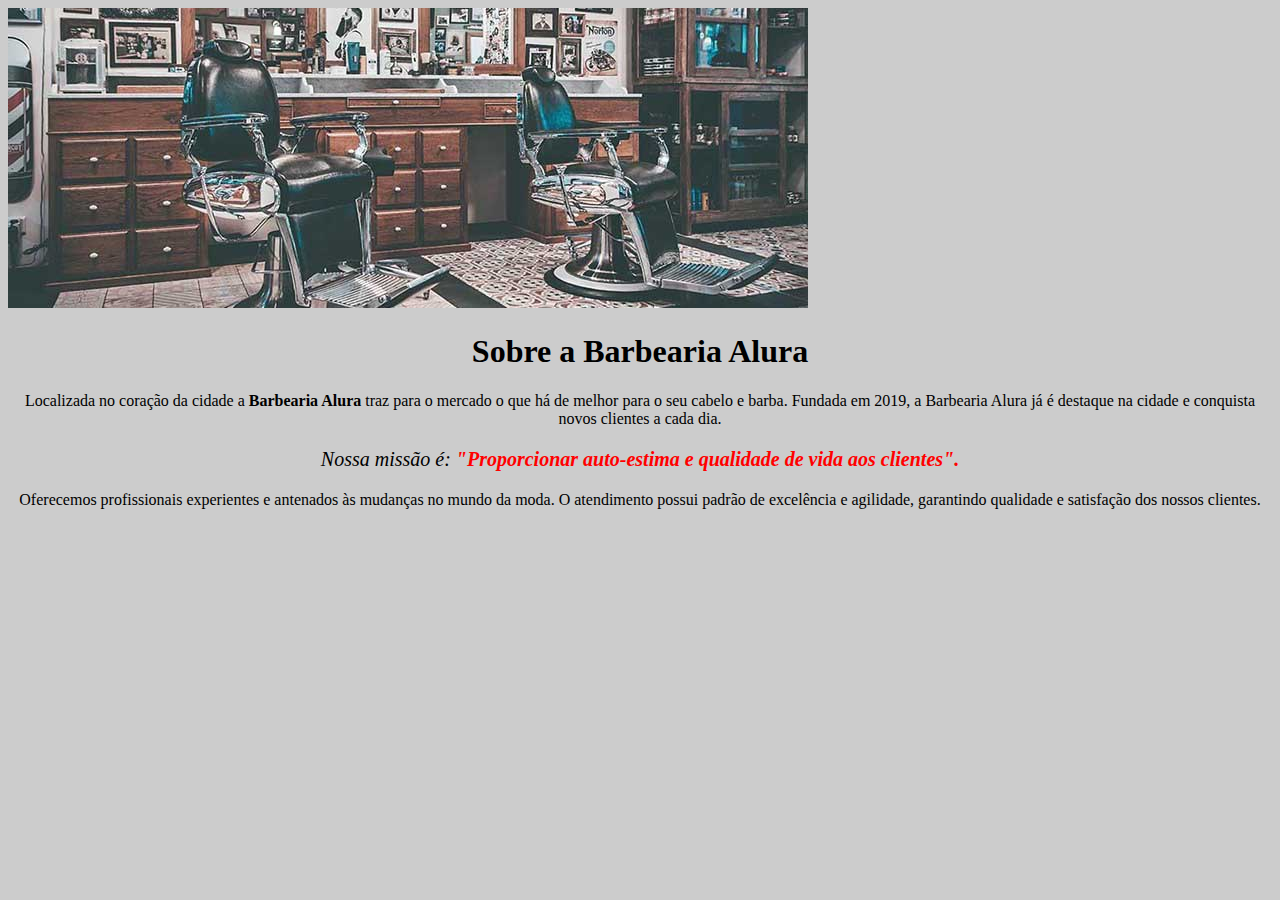
==== index.html @ 7af45059 "estrutura basica pagina barbearia Alura" ====
<!DOCTYPE html>
<html lang="pt-br">
    <head>
        <meta charset="UTF-8">
        <title>Barbearia Alura</title>
        <link rel = "stylesheet" href="css/style.css">
    </head>
    <body>
        <img src="img\banner.jpg">
        <h1>Sobre a Barbearia Alura</h1>
        <p>Localizada no coração da cidade a <strong>Barbearia Alura</strong> traz para o mercado o que há de melhor para o seu cabelo e barba. Fundada em 2019, a Barbearia Alura já é destaque na cidade e conquista novos clientes a cada dia.</p>
        <p id="missao"><em>Nossa missão é: <strong>"Proporcionar auto-estima e qualidade de vida aos clientes".</strong></em></p>
        <p>Oferecemos profissionais experientes e antenados às mudanças no mundo da moda. O atendimento possui padrão de excelência e agilidade, garantindo qualidade e satisfação dos nossos clientes.</p>
    </body>
</html>
---- css/style.css ----
body{
    background: #cccccc;
}
h1{
    text-align: center
}
p {
    text-align: center
}

#missao{
    font-size: 20px
}
em strong{
    color:red
}
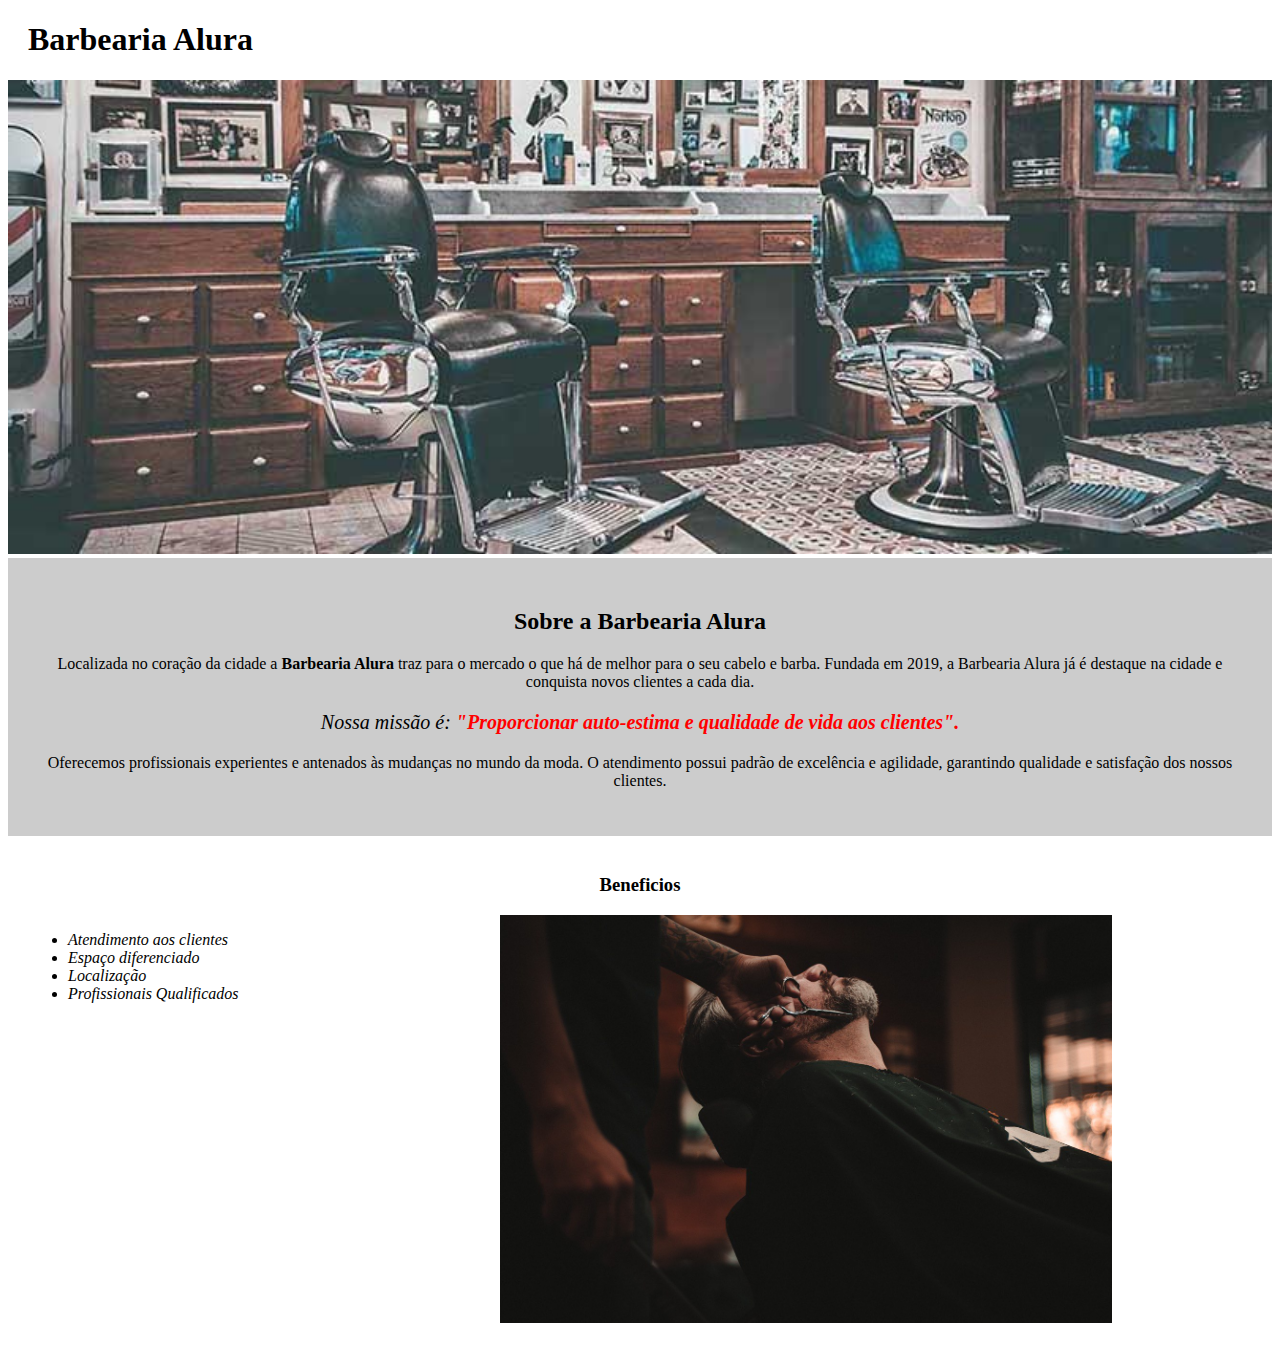
==== commit ac646b08: "finalizada parte 1 do curso de HTML5 CSS3" ====
--- a/index.html
+++ b/index.html
@@ -6,10 +6,27 @@
         <link rel = "stylesheet" href="css/style.css">
     </head>
     <body>
-        <img src="img\banner.jpg">
-        <h1>Sobre a Barbearia Alura</h1>
-        <p>Localizada no coração da cidade a <strong>Barbearia Alura</strong> traz para o mercado o que há de melhor para o seu cabelo e barba. Fundada em 2019, a Barbearia Alura já é destaque na cidade e conquista novos clientes a cada dia.</p>
-        <p id="missao"><em>Nossa missão é: <strong>"Proporcionar auto-estima e qualidade de vida aos clientes".</strong></em></p>
-        <p>Oferecemos profissionais experientes e antenados às mudanças no mundo da moda. O atendimento possui padrão de excelência e agilidade, garantindo qualidade e satisfação dos nossos clientes.</p>
+        <header>
+            <h1 class="tituloprincipal ">Barbearia Alura</h1>
+        </header>
+        
+        <img id="banner" src="img\banner.jpg">
+        <div class="principal">
+            <h2 class="titulocentralizado">Sobre a Barbearia Alura</h2>
+            <p>Localizada no coração da cidade a <strong>Barbearia Alura</strong> traz para o mercado o que há de melhor para o seu cabelo e barba. Fundada em 2019, a Barbearia Alura já é destaque na cidade e conquista novos clientes a cada dia.</p>
+            <p id="missao"><em>Nossa missão é: <strong>"Proporcionar auto-estima e qualidade de vida aos clientes".</strong></em></p>
+            <p>Oferecemos profissionais experientes e antenados às mudanças no mundo da moda. 
+                O atendimento possui padrão de excelência e agilidade, garantindo qualidade e satisfação dos nossos clientes.</p>
+        </div>
+        <div class="beneficios">
+            <h3 class="titulocentralizado">Beneficios</h3>
+                <ul>
+                    <li class="itens">Atendimento aos clientes</li>
+                    <li class="itens">Espaço diferenciado</li>
+                    <li class="itens">Localização</li>
+                    <li class="itens">Profissionais Qualificados</li>
+                </ul>
+                <img src = "img/beneficios.jpg" class="imagembeneficios">
+        </div>
     </body>
 </html>--- a/css/style.css
+++ b/css/style.css
@@ -1,7 +1,14 @@
-body{
-    background: #cccccc;
+.tituloprincipal{
+    padding-left: 20px;
 }
-h1{
+#banner{
+    width: 100%;
+}
+.principal{
+    background-color:#cccccc;
+    padding: 30px;
+}
+.titulocentralizado{
     text-align: center
 }
 p {
@@ -13,4 +20,21 @@
 }
 em strong{
     color:red
+}
+.beneficios{
+    background-color: white;
+    padding: 20px;
+}
+
+ul{
+    display: inline-block;
+    vertical-align: top;
+    width: 20%;
+    margin-right: 15%;
+}
+.itens{
+    font-style: italic;
+}
+.imagembeneficios{
+    width: 50%;
 }